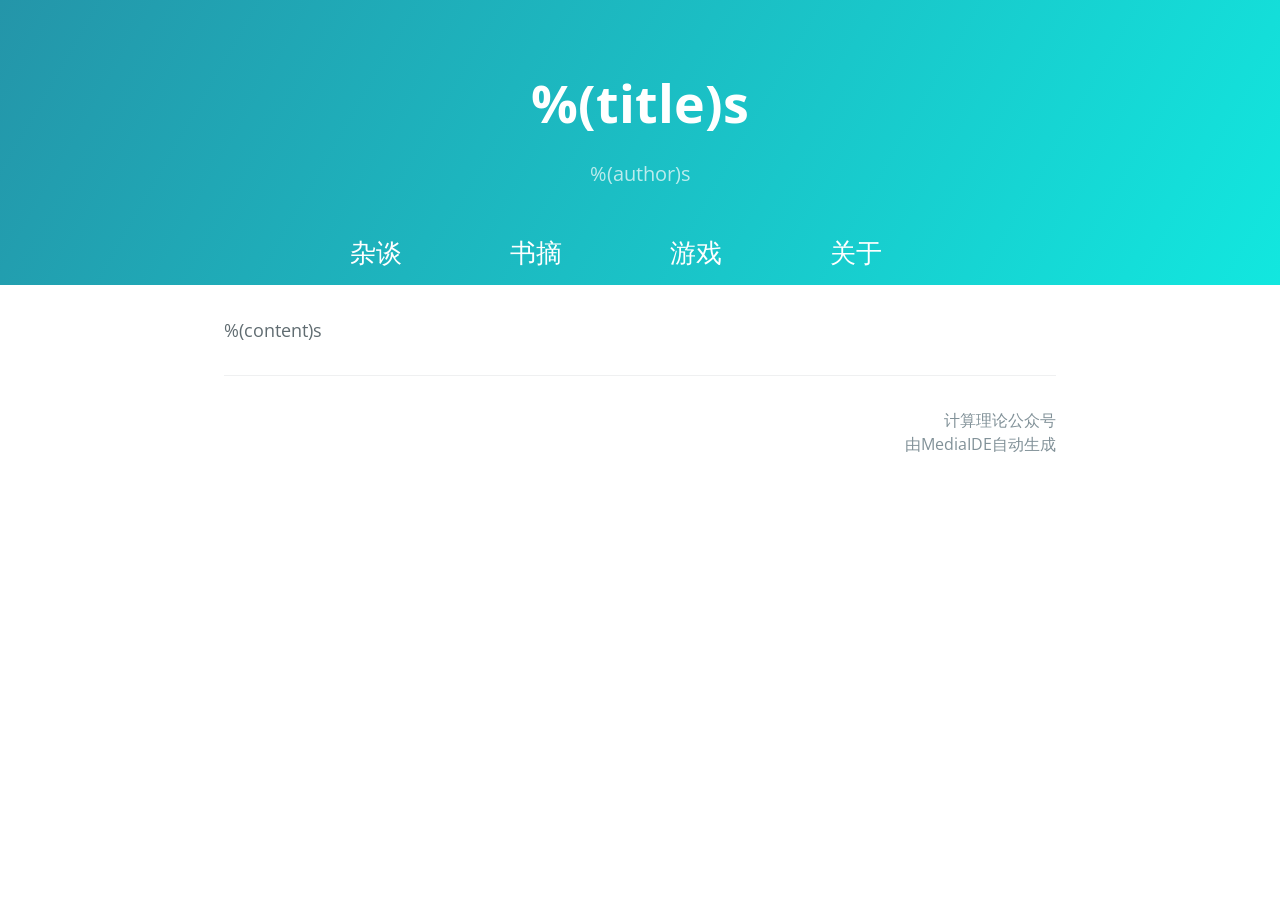
==== Template/template.html @ 47efd1ca "update" ====
﻿<!DOCTYPE html>
<html lang="en-us">
  <head>
    <meta charset="UTF-8">
    <title>%(title)s</title>
    <meta name="viewport" content="width=device-width, initial-scale=1">
    <link rel="stylesheet" type="text/css" href="stylesheets/normalize.css" media="screen">
    <link href='https://fonts.googleapis.com/css?family=Open+Sans:400,700' rel='stylesheet' type='text/css'>
    <link rel="stylesheet" type="text/css" href="stylesheets/stylesheet.css" media="screen">
    <link rel="stylesheet" type="text/css" href="stylesheets/github-light.css" media="screen">
	<script type="text/javascript" defer="defer" src="test.js"></script>
  </head>
  <body onload="pageStart()">
    <section class="page-header">
      <h1 class="project-name">%(title)s</h1>
	  <h2 class="project-tagline">%(author)s</h2>

	  <div class="nav">
 <ul>
   <li><a href="/index.html">杂谈</a></li>
   <li><a href="/excerpt.html">书摘</a></li>
   <li><a href="/software.html">游戏</a></li>
   <li><a href="/about.html">关于</a></li>
  
  
 </ul>
</div>
    </section>
  <section class="main-content">
<p>%(content)s</p>

	 <footer class="site-footer" align="right">
		        <span class="site-footer-credits">计算理论公众号</span><br>
        <span class="site-footer-credits">由MediaIDE自动生成</span>
      </footer>
    </section>

  
  </body>
</html>
---- Template/stylesheets/stylesheet.css ----
* {
  box-sizing: border-box; }

body {
  padding: 0;
  margin: 0;
  font-family: "Open Sans", "Helvetica Neue", Helvetica, Arial, sans-serif;
  font-size: 16px;
  line-height: 1.5;
  color: #606c71; }

a {
  color: #1e6bb8;
  text-decoration: none; }
  a:hover {
    text-decoration: underline; }

.btn {
  display: inline-block;
  margin-bottom: 1rem;
  color: rgba(255, 255, 255, 0.7);
  background-color: rgba(255, 255, 255, 0.08);
  border-color: rgba(255, 255, 255, 0.2);
  border-style: solid;
  border-width: 1px;
  border-radius: 0.3rem;
  transition: color 0.2s, background-color 0.2s, border-color 0.2s; }
  .btn + .btn {
    margin-left: 1rem; }

.btn:hover {
  color: rgba(255, 255, 255, 0.8);
  text-decoration: none;
  background-color: rgba(255, 255, 255, 0.2);
  border-color: rgba(255, 255, 255, 0.3); }

@media screen and (min-width: 64em) {
  .btn {
    padding: 0.75rem 1rem; } }

@media screen and (min-width: 42em) and (max-width: 64em) {
  .btn {
    padding: 0.6rem 0.9rem;
    font-size: 0.9rem; } }

@media screen and (max-width: 42em) {
  .btn {
    display: block;
    width: 100%;
    padding: 0.75rem;
    font-size: 0.9rem; }
    .btn + .btn {
      margin-top: 1rem;
      margin-left: 0; } }

.page-header {
  color: #fff;
  text-align: center;
  background-color: #12E7DF;
  background-image: linear-gradient(120deg, #2495A9, #12E7DF); }

@media screen and (min-width: 64em) {
  .page-header {
    padding: 4rem 2rem; } }

@media screen and (min-width: 42em) and (max-width: 64em) {
  .page-header {
    padding: 3rem 3rem; } }

@media screen and (max-width: 42em) {
  .page-header {
    padding: 3rem 1rem; } }

.project-name {
  margin-top: 0;
  margin-bottom: 0.1rem; }

@media screen and (min-width: 64em) {
  .project-name {
    font-size: 3.25rem; } }

@media screen and (min-width: 42em) and (max-width: 64em) {
  .project-name {
    font-size: 2.25rem; } }

@media screen and (max-width: 42em) {
  .project-name {
    font-size: 1.75rem; } }

.project-tagline {
  margin-bottom: 2rem;
  font-weight: normal;
  opacity: 0.7; }

@media screen and (min-width: 64em) {
  .project-tagline {
    font-size: 1.25rem; } }

@media screen and (min-width: 42em) and (max-width: 64em) {
  .project-tagline {
    font-size: 1.15rem; } }

@media screen and (max-width: 42em) {
  .project-tagline {
    font-size: 1rem; } }

.main-content :first-child {
  margin-top: 0; }
.main-content img {
  max-width: 100%; }
.main-content h1, .main-content h2, .main-content h3, .main-content h4, .main-content h5, .main-content h6 {
  margin-top: 1rem;
  margin-bottom: 1rem;
  font-weight: normal;
  color: #159957; }
.main-content p {
  margin-bottom: 1em; }
.main-content code {
  padding: 2px 4px;
  font-family: Consolas, "Liberation Mono", Menlo, Courier, monospace;
  font-size: 0.9rem;
  color: #383e41;
  background-color: #f3f6fa;
  border-radius: 0.3rem; }
.main-content pre {
  padding: 0.8rem;
  margin-top: 0;
  margin-bottom: 1rem;
  font: 1rem Consolas, "Liberation Mono", Menlo, Courier, monospace;
  color: #567482;
  word-wrap: normal;
  background-color: #f3f6fa;
  border: solid 1px #dce6f0;
  border-radius: 0.3rem; }
  .main-content pre > code {
    padding: 0;
    margin: 0;
    font-size: 0.9rem;
    color: #567482;
    word-break: normal;
    white-space: pre;
    background: transparent;
    border: 0; }
.main-content .highlight {
  margin-bottom: 1rem; }
  .main-content .highlight pre {
    margin-bottom: 0;
    word-break: normal; }
.main-content .highlight pre, .main-content pre {
  padding: 0.8rem;
  overflow: auto;
  font-size: 0.9rem;
  line-height: 1.45;
  border-radius: 0.3rem; }
.main-content pre code, .main-content pre tt {
  display: inline;
  max-width: initial;
  padding: 0;
  margin: 0;
  overflow: initial;
  line-height: inherit;
  word-wrap: normal;
  background-color: transparent;
  border: 0; }
  .main-content pre code:before, .main-content pre code:after, .main-content pre tt:before, .main-content pre tt:after {
    content: normal; }
.main-content ul, .main-content ol {
  margin-top: 0; }
.main-content blockquote {
  padding: 0 1rem;
  margin-left: 0;
  color: #819198;
  border-left: 0.3rem solid #dce6f0; }
  .main-content blockquote > :first-child {
    margin-top: 0; }
  .main-content blockquote > :last-child {
    margin-bottom: 0; }
.main-content table {
  display: block;
  width: 100%;
  overflow: auto;
  word-break: normal;
  word-break: keep-all; }
  .main-content table th {
    font-weight: bold; }
  .main-content table th, .main-content table td {
    padding: 0.5rem 1rem;
    border: 1px solid #e9ebec; }
.main-content dl {
  padding: 0; }
  .main-content dl dt {
    padding: 0;
    margin-top: 1rem;
    font-size: 1rem;
    font-weight: bold; }
  .main-content dl dd {
    padding: 0;
    margin-bottom: 1rem; }
.main-content hr {
margin-top: 1rem;
height:1px;
border:none;
border-top:1px solid #eff0f1; }

@media screen and (min-width: 64em) {
  .main-content {
    max-width: 64rem;
    padding: 2rem 6rem;
    margin: 0 auto;
    font-size: 1.1rem; } }

@media screen and (min-width: 42em) and (max-width: 64em) {
  .main-content {
    padding: 2rem 4rem;
    font-size: 1.1rem; } }

@media screen and (max-width: 42em) {
  .main-content {
    padding: 2rem 1rem;
    font-size: 1rem; } }

.site-footer {
  padding-top: 2rem;
  margin-top: 2rem;
  border-top: solid 1px #eff0f1; }

.site-footer-owner {
  display: block;
  font-weight: bold; }

.site-footer-credits {
  color: #819198; }

@media screen and (min-width: 64em) {
  .site-footer {
    font-size: 1rem; } }

@media screen and (min-width: 42em) and (max-width: 64em) {
  .site-footer {
    font-size: 1rem; } }

@media screen and (max-width: 42em) {
  .site-footer {
    font-size: 0.9rem; } }
.nav ul{
    margin:0 auto;   
    width:50rem;   
    height:0rem;   
}
@media screen and (min-width: 64em) {
  .nav ul{
        width:50rem;   
 } }

@media screen and (min-width: 42em) and (max-width: 64em) {
  .nav ul{
        width:40rem;   
 } }

@media screen and (max-width: 42em) {
  .nav ul{
        width:20rem;   
 } }

.nav ul li{
	
	list-style-type:none;
	float:left;
	margin-top:1rem;
}
.nav ul li a{
	width:8rem;
	height:2rem;
	line-height:2rem;
	color:#FFF;
	margin-left: 2rem;
	display:block;
	text-align:center;
	font-size:1.6rem;
	text-decoration:none;
}

@media screen and (min-width: 64em) {
  .nav ul li a{
width:8rem;
	height:2rem;
	line-height:2rem;
	margin-left: 2rem;
	font-size:1.6rem;

	} }

@media screen and (min-width: 42em) and (max-width: 64em) {
  .nav ul li a{
width:8rem;
	height:1.4rem;
	line-height:1.4rem;
		margin-left: 0.5rem;
	font-size:1.2rem; } }

@media screen and (max-width: 42em) {
  .nav ul li a{
	width:4rem;
	height:1.4rem;
	line-height:1.4rem;	
	margin-left: 0rem;
	font-size:1.2rem; 
	} }


.nav ul li a:hover{

color:red;
}
---- Template/stylesheets/github-light.css ----
/*
The MIT License (MIT)

Copyright (c) 2016 GitHub, Inc.

Permission is hereby granted, free of charge, to any person obtaining a copy
of this software and associated documentation files (the "Software"), to deal
in the Software without restriction, including without limitation the rights
to use, copy, modify, merge, publish, distribute, sublicense, and/or sell
copies of the Software, and to permit persons to whom the Software is
furnished to do so, subject to the following conditions:

The above copyright notice and this permission notice shall be included in all
copies or substantial portions of the Software.

THE SOFTWARE IS PROVIDED "AS IS", WITHOUT WARRANTY OF ANY KIND, EXPRESS OR
IMPLIED, INCLUDING BUT NOT LIMITED TO THE WARRANTIES OF MERCHANTABILITY,
FITNESS FOR A PARTICULAR PURPOSE AND NONINFRINGEMENT. IN NO EVENT SHALL THE
AUTHORS OR COPYRIGHT HOLDERS BE LIABLE FOR ANY CLAIM, DAMAGES OR OTHER
LIABILITY, WHETHER IN AN ACTION OF CONTRACT, TORT OR OTHERWISE, ARISING FROM,
OUT OF OR IN CONNECTION WITH THE SOFTWARE OR THE USE OR OTHER DEALINGS IN THE
SOFTWARE.

*/

.pl-c /* comment */ {
  color: #969896;
}

.pl-c1 /* constant, variable.other.constant, support, meta.property-name, support.constant, support.variable, meta.module-reference, markup.raw, meta.diff.header */,
.pl-s .pl-v /* string variable */ {
  color: #0086b3;
}

.pl-e /* entity */,
.pl-en /* entity.name */ {
  color: #795da3;
}

.pl-smi /* variable.parameter.function, storage.modifier.package, storage.modifier.import, storage.type.java, variable.other */,
.pl-s .pl-s1 /* string source */ {
  color: #333;
}

.pl-ent /* entity.name.tag */ {
  color: #63a35c;
}

.pl-k /* keyword, storage, storage.type */ {
  color: #a71d5d;
}

.pl-s /* string */,
.pl-pds /* punctuation.definition.string, string.regexp.character-class */,
.pl-s .pl-pse .pl-s1 /* string punctuation.section.embedded source */,
.pl-sr /* string.regexp */,
.pl-sr .pl-cce /* string.regexp constant.character.escape */,
.pl-sr .pl-sre /* string.regexp source.ruby.embedded */,
.pl-sr .pl-sra /* string.regexp string.regexp.arbitrary-repitition */ {
  color: #183691;
}

.pl-v /* variable */ {
  color: #ed6a43;
}

.pl-id /* invalid.deprecated */ {
  color: #b52a1d;
}

.pl-ii /* invalid.illegal */ {
  color: #f8f8f8;
  background-color: #b52a1d;
}

.pl-sr .pl-cce /* string.regexp constant.character.escape */ {
  font-weight: bold;
  color: #63a35c;
}

.pl-ml /* markup.list */ {
  color: #693a17;
}

.pl-mh /* markup.heading */,
.pl-mh .pl-en /* markup.heading entity.name */,
.pl-ms /* meta.separator */ {
  font-weight: bold;
  color: #1d3e81;
}

.pl-mq /* markup.quote */ {
  color: #008080;
}

.pl-mi /* markup.italic */ {
  font-style: italic;
  color: #333;
}

.pl-mb /* markup.bold */ {
  font-weight: bold;
  color: #333;
}

.pl-md /* markup.deleted, meta.diff.header.from-file */ {
  color: #bd2c00;
  background-color: #ffecec;
}

.pl-mi1 /* markup.inserted, meta.diff.header.to-file */ {
  color: #55a532;
  background-color: #eaffea;
}

.pl-mdr /* meta.diff.range */ {
  font-weight: bold;
  color: #795da3;
}

.pl-mo /* meta.output */ {
  color: #1d3e81;
}
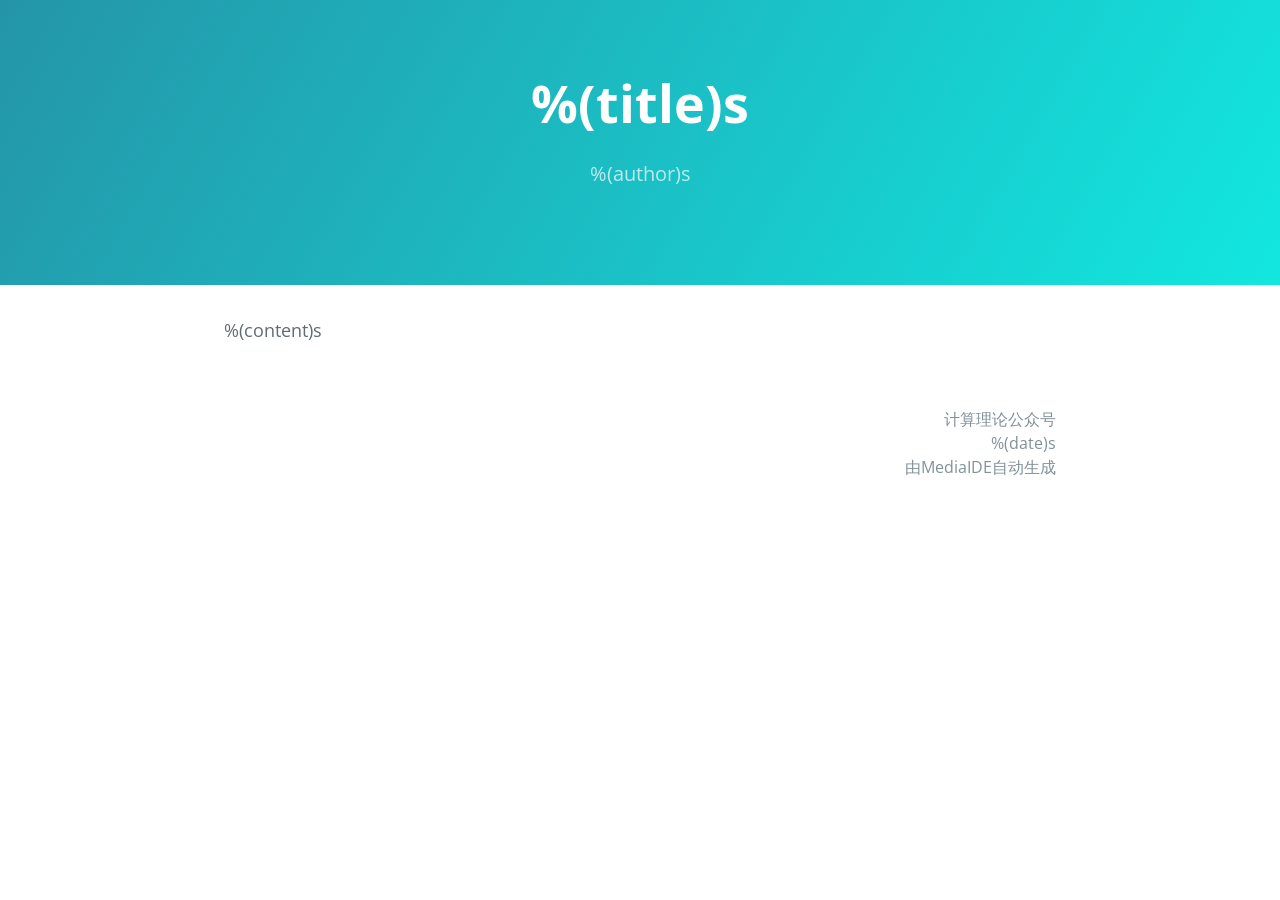
==== commit d14d0558: "update" ====
--- a/Template/template.html
+++ b/Template/template.html
@@ -9,21 +9,33 @@
     <link rel="stylesheet" type="text/css" href="stylesheets/stylesheet.css" media="screen">
     <link rel="stylesheet" type="text/css" href="stylesheets/github-light.css" media="screen">
 	<script type="text/javascript" defer="defer" src="test.js"></script>
+
+
+<script type="text/javascript">
+
+function hideDiv(){
+var sUserAgent = navigator.userAgent.toLowerCase();
+     var bIsIpad = sUserAgent.match(/ipad/i) == "ipad";
+     var bIsIphoneOs = sUserAgent.match(/iphone os/i) == "iphone os";
+     var bIsMidp = sUserAgent.match(/midp/i) == "midp";
+     var bIsUc7 = sUserAgent.match(/rv:1.2.3.4/i) == "rv:1.2.3.4";
+     var bIsUc = sUserAgent.match(/ucweb/i) == "ucweb";
+     var bIsAndroid = sUserAgent.match(/android/i) == "android";
+     var bIsCE = sUserAgent.match(/windows ce/i) == "windows ce";
+     var bIsWM = sUserAgent.match(/windows mobile/i) == "windows mobile";
+     if (bIsIpad || bIsIphoneOs || bIsMidp || bIsUc7 || bIsUc || bIsAndroid || bIsCE || bIsWM) {
+document.getElementById('pageHead').style.display = "none";
+
+     }
+}
+</script>
+
   </head>
-  <body onload="pageStart()">
-    <section class="page-header">
+  <body onload="hideDiv()">
+   <div id="pageHead">
+    <section class="page-header"  >
       <h1 class="project-name">%(title)s</h1>
 	  <h2 class="project-tagline">%(author)s</h2>
-
-	  <div class="nav">
- <ul>
-   <li><a href="/index.html">杂谈</a></li>
-   <li><a href="/excerpt.html">书摘</a></li>
-   <li><a href="/software.html">游戏</a></li>
-   <li><a href="/about.html">关于</a></li>
-  
-  
- </ul>
 </div>
     </section>
   <section class="main-content">
@@ -31,6 +43,8 @@
 
 	 <footer class="site-footer" align="right">
 		        <span class="site-footer-credits">计算理论公众号</span><br>
+                        <span class="site-footer-credits">%(date)s</span><br>
+
         <span class="site-footer-credits">由MediaIDE自动生成</span>
       </footer>
     </section>
--- a/Template/stylesheets/stylesheet.css
+++ b/Template/stylesheets/stylesheet.css
@@ -222,7 +222,7 @@
 .site-footer {
   padding-top: 2rem;
   margin-top: 2rem;
-  border-top: solid 1px #eff0f1; }
+  }
 
 .site-footer-owner {
   display: block;
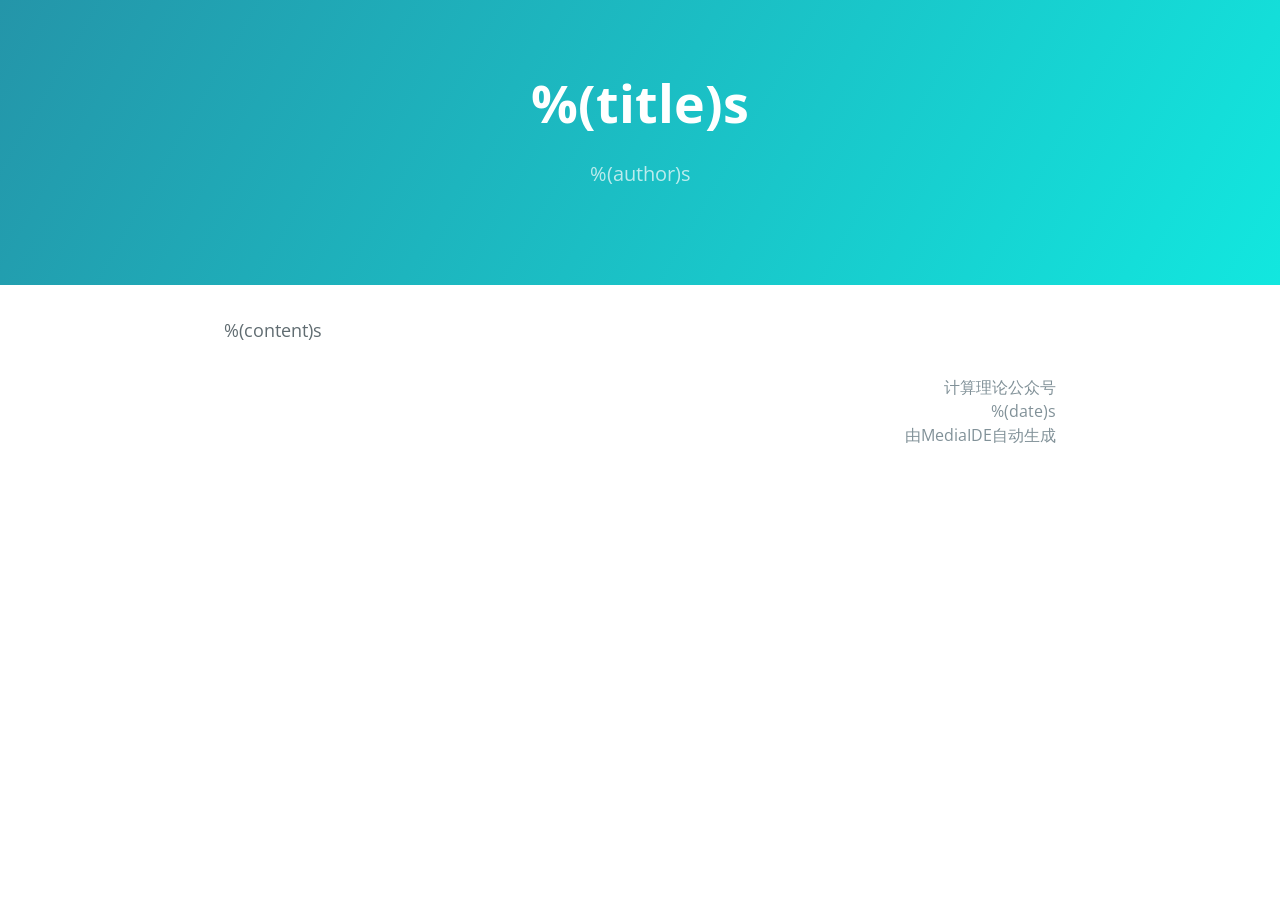
==== commit eb54ad12: "update" ====
--- a/Template/template.html
+++ b/Template/template.html
@@ -11,22 +11,13 @@
 	<script type="text/javascript" defer="defer" src="test.js"></script>
 
 
-<script type="text/javascript">
+<script type="text/javascript">function hideDiv(){
 
-function hideDiv(){
 var sUserAgent = navigator.userAgent.toLowerCase();
-     var bIsIpad = sUserAgent.match(/ipad/i) == "ipad";
-     var bIsIphoneOs = sUserAgent.match(/iphone os/i) == "iphone os";
-     var bIsMidp = sUserAgent.match(/midp/i) == "midp";
-     var bIsUc7 = sUserAgent.match(/rv:1.2.3.4/i) == "rv:1.2.3.4";
-     var bIsUc = sUserAgent.match(/ucweb/i) == "ucweb";
-     var bIsAndroid = sUserAgent.match(/android/i) == "android";
-     var bIsCE = sUserAgent.match(/windows ce/i) == "windows ce";
-     var bIsWM = sUserAgent.match(/windows mobile/i) == "windows mobile";
-     if (bIsIpad || bIsIphoneOs || bIsMidp || bIsUc7 || bIsUc || bIsAndroid || bIsCE || bIsWM) {
-document.getElementById('pageHead').style.display = "none";
-
-     }
+var bIsApp = sUserAgent.match("appweb") == "appweb";
+if (bIsApp)
+{document.getElementById('pageHead').style.display = "none";
+}
 }
 </script>
 
@@ -39,7 +30,7 @@
 </div>
     </section>
   <section class="main-content">
-<p>%(content)s</p>
+%(content)s
 
 	 <footer class="site-footer" align="right">
 		        <span class="site-footer-credits">计算理论公众号</span><br>
